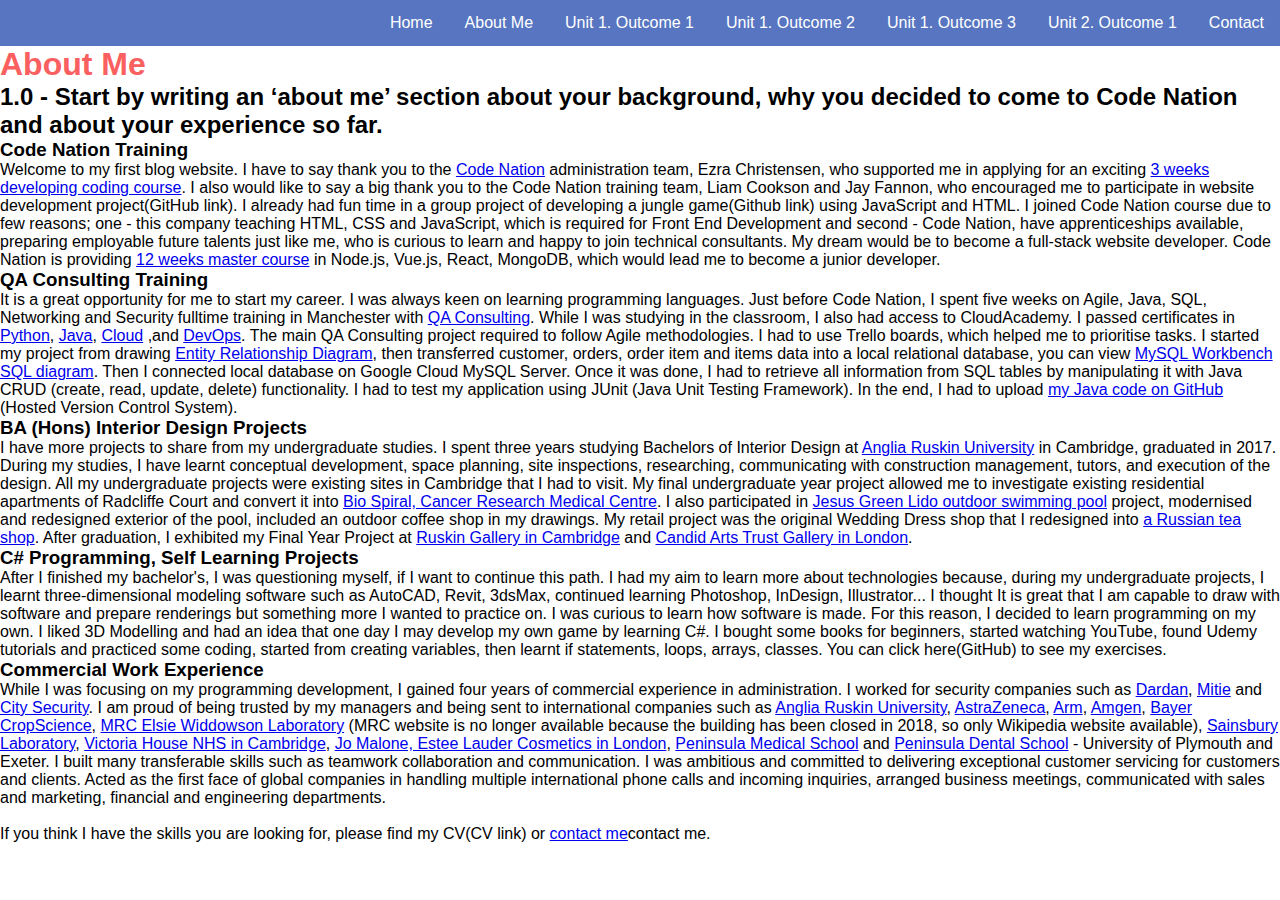
==== aboutMe.html @ 2a81d44c "First upload of website" ====
<!DOCTYPE html>
<html lang="en">
<head>
    <meta charset="UTF-8">
    <link rel="stylesheet" type="text/css" href="main.css">
    <title>Document</title>
</head>
<body>
    <!-- Div for Navigation bar of About Me page -->
    <div class="top">
        <a href="contact.html">Contact</a>
        <a href="unit2Outcome1.html">Unit 2. Outcome 1</a>
        <a href="unit1Outcome3.html">Unit 1. Outcome 3</a>
        <a href="unit1Outcome2.html"> Unit 1. Outcome 2</a>
        <a href="unit1Outcome1.html"> Unit 1. Outcome 1</a>
        <a href="aboutMe.html"> About Me</a>
        <a href="index.html">Home</a>
    </div>

    <div>
        <h1>About Me</h1>
    </div>

    <div>
        <h2>1.0 - Start by writing an ‘about me’ section about your background, why you decided to come to Code Nation and about your experience so far.</h2>
    </div>

    <div>
        <h3>Code Nation Training</h3>
        <p>
            Welcome to my first blog website. I have to say thank you to the <a href="https://wearecodenation.com/" target="_blank">Code Nation</a> administration team, Ezra Christensen, who supported me in applying for an exciting <a href="developingCoding.pdf" target="_blank">3 weeks developing coding course</a>. I also would like to say a big thank you to the Code Nation training team, Liam Cookson and Jay Fannon, who encouraged me to participate in website development project(GitHub link). I already had fun time in a group project of developing a jungle game(Github link) using JavaScript and HTML. I joined Code Nation course due to few reasons; one - this company teaching HTML, CSS and JavaScript, which is required for Front End Development and second - Code Nation, have apprenticeships available, preparing employable future talents just like me, who is curious to learn and happy to join technical consultants. My dream would be to become a full-stack website developer. Code Nation is providing <a href="masterCoding.pdf" target="_blank">12 weeks master course</a> in Node.js, Vue.js, React, MongoDB, which would lead me to become a junior developer. 
        </p>

        <h3>QA Consulting Training</h3>
        <p>
            It is a great opportunity for me to start my career. I was always keen on learning programming languages. Just before Code Nation, I spent five weeks on Agile, Java, SQL, Networking and Security fulltime training in Manchester with <a href="https://www.qa.com/learners/become-a-digital-consultant/" target="_blank">QA Consulting</a>. While I was studying in the classroom, I also had access to CloudAcademy. I passed certificates in <a href="pythonCertificate.pdf" target="_blank">Python</a>, <a href="javaCertificate.pdf" target="_blank">Java</a>, <a href="cloudCertificate.pdf" target="_blank">Cloud</a> ,and <a href="devOpsCertificate.pdf" target="_blank">DevOps</a>. The main QA Consulting project required to follow Agile methodologies. I had to use Trello boards, which helped me to prioritise tasks. I started my project from drawing <a href="erd.pdf" target="_blank">Entity Relationship Diagram</a>, then transferred customer, orders, order item and items data into a local relational database, you can view <a href="sqlDiagram.PNG" target="_blank">MySQL Workbench SQL diagram</a>. Then I connected local database on Google Cloud MySQL Server. Once it was done, I had to retrieve all information from SQL tables by manipulating it with Java CRUD (create, read, update, delete) functionality. I had to test my application using JUnit (Java Unit Testing Framework). In the end, I had to upload <a href="https://github.com/Kbrazinskaite/ims/tree/master/src/main/java/com/qa" target="_blank">my Java code on GitHub</a> (Hosted Version Control System).

        </p>

        <h3>BA (Hons) Interior Design Projects</h3>
        <p>
            I have more projects to share from my undergraduate studies. I spent three years studying Bachelors of Interior Design at <a href="https://aru.ac.uk/study/undergraduate/interior-design" target="_blank">Anglia Ruskin University</a> in Cambridge, graduated in 2017. During my studies, I have learnt conceptual development, space planning, site inspections, researching, communicating with construction management, tutors, and execution of the design. All my undergraduate projects were existing sites in Cambridge that I had to visit. My final undergraduate year project allowed me to investigate existing residential apartments of Radcliffe Court and convert it into <a href="https://kbrazinskaite3.wixsite.com/mysite" target="_blank">Bio Spiral, Cancer Research Medical Centre</a>. I also participated in <a href="https://kbrazinskaite3.wixsite.com/mysite" target="_blank">Jesus Green Lido outdoor swimming pool</a> project, modernised and redesigned exterior of the pool, included an outdoor coffee shop in my drawings. My retail project was the original Wedding Dress shop that I redesigned into <a href="https://kbrazinskaite3.wixsite.com/mysite" target="_blank">a Russian tea shop</a>. After graduation, I exhibited my Final Year Project at <a href="https://aru.ac.uk/arts-humanities-and-social-sciences/ruskin-gallery" target="_blank">Ruskin Gallery in Cambridge</a> and <a href="https://candidarts.wordpress.com/" target="_blank">Candid Arts Trust Gallery in London</a>.
        </p>

        <h3>C# Programming, Self Learning Projects</h3>
        <p>
            After I finished my bachelor's, I was questioning myself, if I want to continue this path. I had my aim to learn more about technologies because, during my undergraduate projects, I learnt three-dimensional modeling software such as AutoCAD, Revit, 3dsMax, continued learning Photoshop, InDesign, Illustrator... I thought It is great that I am capable to draw with software and prepare renderings but something more I wanted to practice on. I was curious to learn how software is made. For this reason, I decided to learn programming on my own. I liked 3D Modelling and had an idea that one day I may develop my own game by learning C#. I bought some books for beginners, started watching YouTube, found Udemy tutorials and practiced some coding, started from creating variables, then learnt if statements, loops, arrays, classes. You can click here(GitHub) to see my exercises. 
        </p>

        <h3>Commercial Work Experience</h3>
        <p>
            While I was focusing on my programming development, I gained four years of commercial experience in administration. I worked for security companies such as <a href="https://dardansecurity.co.uk/" target="_blank">Dardan</a>, <a href="https://www.mitie.com/about-mitie/" target="_blank">Mitie</a> and <a href="https://www.citysecurity.org.uk/" target="_blank">City Security</a>. I am proud of being trusted by my managers and being sent to international companies such as <a href="https://aru.ac.uk/" target="_blank">Anglia Ruskin University</a>, <a href="https://www.astrazeneca.co.uk/" target="_blank">AstraZeneca</a>, <a href="https://www.arm.com/" target="_blank">Arm</a>, <a href="https://www.amgen.com/" target="_blank">Amgen</a>, <a href="https://www.cropscience.bayer.com/" target="_blank">Bayer CropScience</a>, <a href="https://en.wikipedia.org/wiki/MRC_Human_Nutrition_Research" target="_blank">MRC Elsie Widdowson Laboratory</a> (MRC website is no longer available because the building has been closed in 2018, so only Wikipedia website available), <a href="https://www.slcu.cam.ac.uk/" target="_blank">Sainsbury Laboratory</a>, <a href="https://www.england.nhs.uk/mids-east/" target="_blank">Victoria House NHS in Cambridge</a>, <a href="https://www.jomalone.co.uk/" target="_blank">Jo Malone, Estee Lauder Cosmetics in London</a>, <a href="https://www.plymouth.ac.uk/schools/peninsula-medical-school" target="_blank">Peninsula Medical School</a> and <a href="https://www.plymouth.ac.uk/schools/peninsula-medical-school" target="_blank">Peninsula Dental School</a> - University of Plymouth and Exeter. I built many transferable skills such as teamwork collaboration and communication. I was ambitious and committed to delivering exceptional customer servicing for customers and clients. Acted as the first face of global companies in handling multiple international phone calls and incoming inquiries, arranged business meetings, communicated with sales and marketing, financial and engineering departments.
        
            <br>
            <br>
            If you think I have the skills you are looking for, please find my CV(CV link) or <a href="contact.html" target="_blank">contact me</a>contact me.         
        </p>
    </div>
    
</body>
</html>
---- main.css ----
/* Navigation bar style */

.top a {
    float: right;
    display: block;
    background-color: #5775C1;
    color: white;
	text-align: center;
    padding: 14px 16px;
    text-decoration: none;	
}

.top a:hover {
    background-color: #FA6060;
    color: black;
}

.top {
    overflow: hidden;
    background-color: #5775C1;
}

/* Background colour */
body {
    background: white;
}

/* home image size */
.homeImage{
    width: 100%;
    opacity: 0.8;
}

/* animated welcome text */
*{
    padding: 0;
    margin: 0;
    font-family: sans-serif;
}

.container{
    text-align: center;
    position: absolute;
    top: 60%;
    left: 50%;
    transform: translate(-50%,-50%);
    width: 100%;
}
.container span{
    color: white;
    text-transform: uppercase;
    display: block;
}

.text1{
    color: white;
    font-size: 60px;
    font-weight: 700;
    letter-spacing: 8px;
    margin-bottom: 20px;
    background: black;
    opacity: 0.6;
    position: relative;
    animation: text 3s 1;
}

.text2{
    color: white;
    font-size: 30px;
}

@keyframes text{
    0%{
        color: black;
        opacity: 0.6;
        margin-bottom: -40%;
    }
    30%{
        letter-spacing: 25px;
        margin-bottom: -40%;
    }
    85%{
        letter-spacing: 8px;
        margin-bottom: -40%;
    }
}

/* main subtitle in every page style */
h1 {
    color: #FA6060;
}

body{
    font-family: Arial;
}
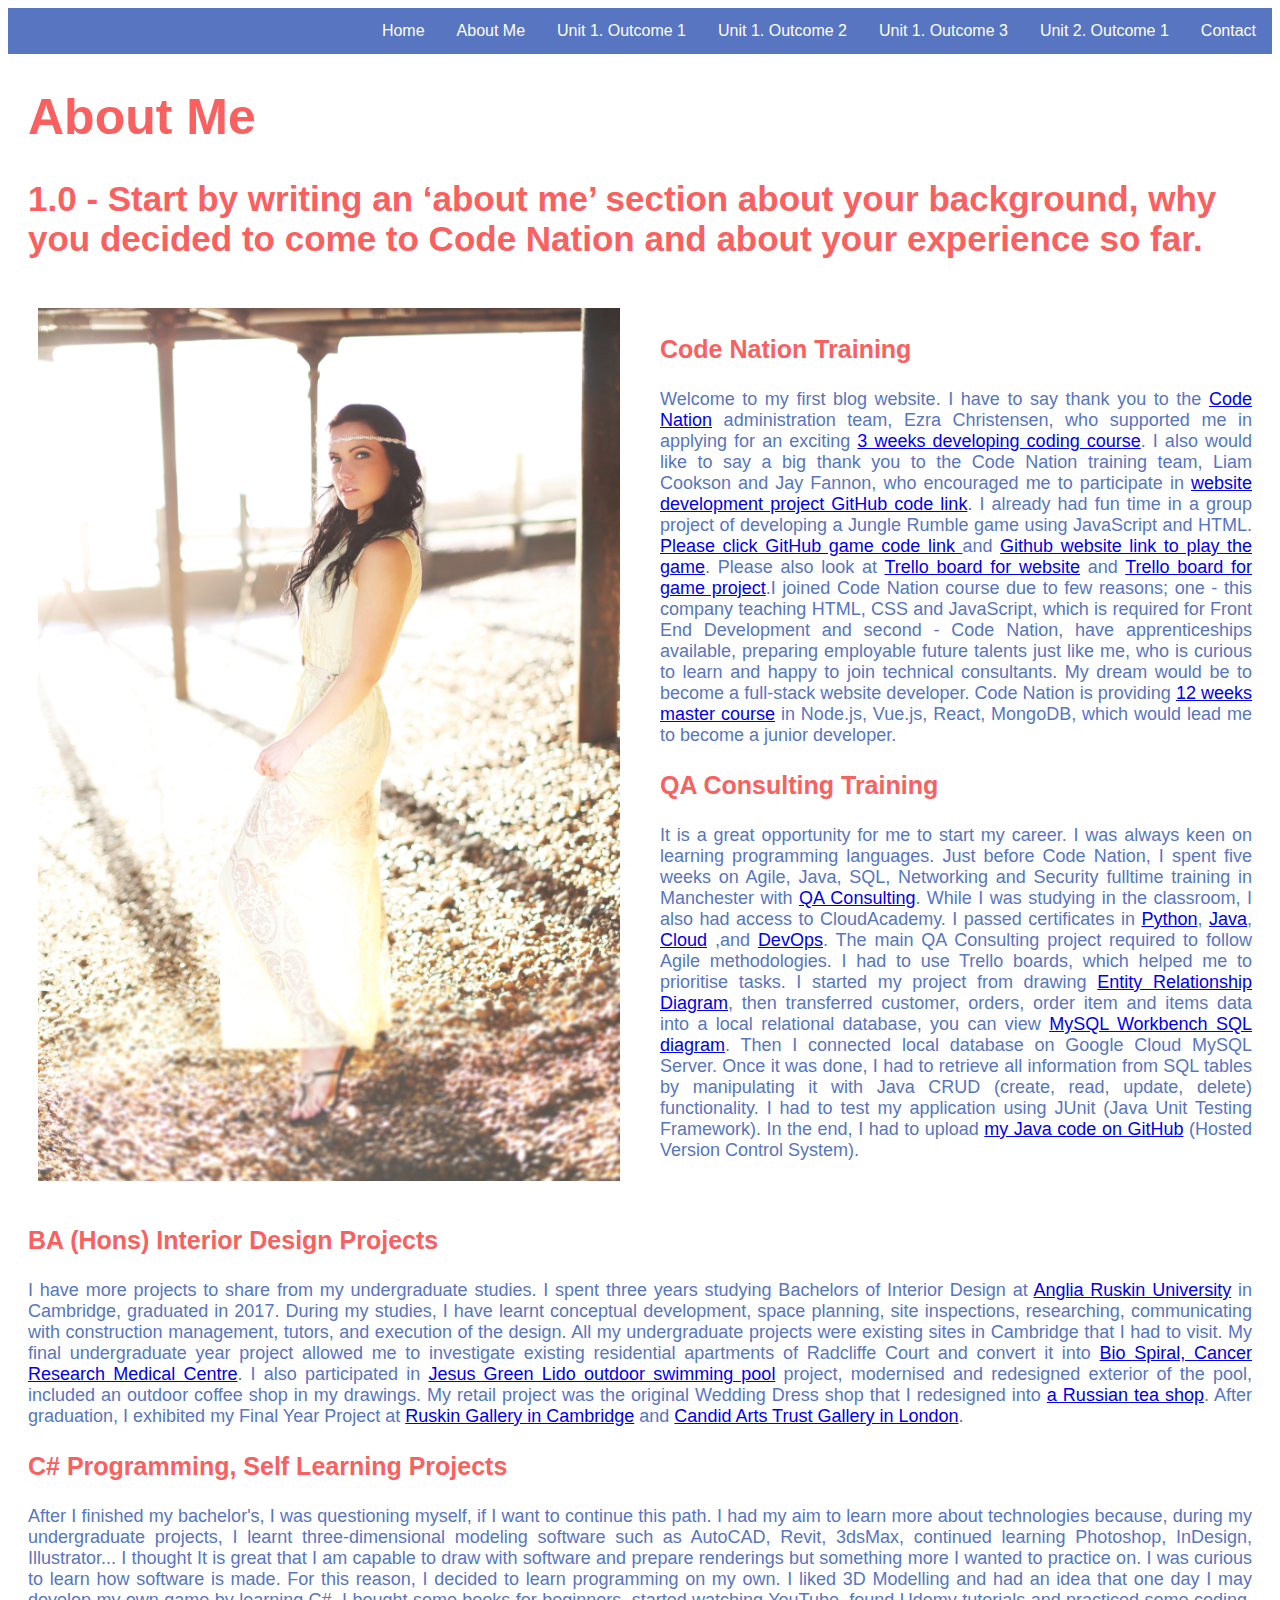
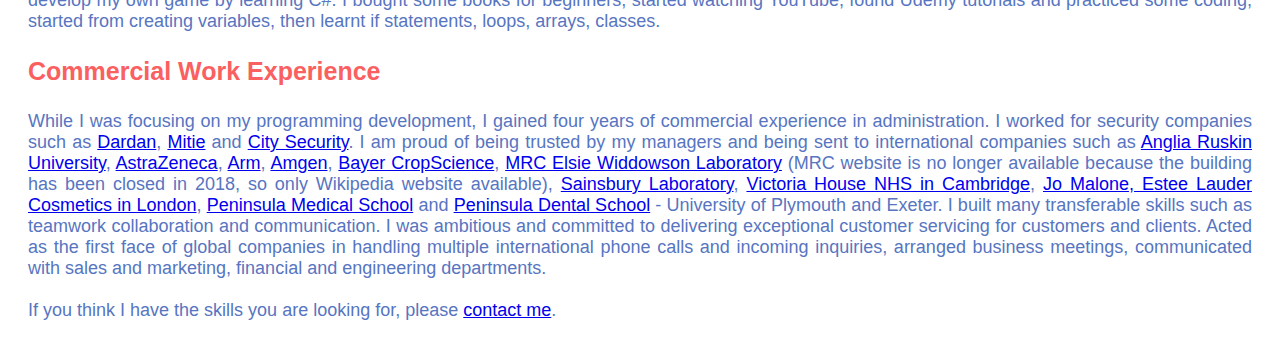
==== commit 9172b7df: "final updated website for submission" ====
--- a/aboutMe.html
+++ b/aboutMe.html
@@ -21,22 +21,27 @@
         <h1>About Me</h1>
     </div>
 
+    <!----------------------------------- Div for 1.0 question ------------------------------------>
     <div>
         <h2>1.0 - Start by writing an ‘about me’ section about your background, why you decided to come to Code Nation and about your experience so far.</h2>
     </div>
+    
+    <div class="flex-item1">
+        <img src="myImage.JPG" alt="My Portfolio Image" class="myImage">
+        <div class="textpadding1">
+            <h3>Code Nation Training</h3>
+            <p>
+                Welcome to my first blog website. I have to say thank you to the <a href="https://wearecodenation.com/" target="_blank">Code Nation</a> administration team, Ezra Christensen, who supported me in applying for an exciting <a href="developingCoding.pdf" target="_blank">3 weeks developing coding course</a>. I also would like to say a big thank you to the Code Nation training team, Liam Cookson and Jay Fannon, who encouraged me to participate in <a href="https://github.com/KristinaBrazinskaite/websiteportfolio" target="_blank">website development project GitHub code link</a>. I already had fun time in a group project of developing a Jungle Rumble game using JavaScript and HTML. <a href="https://github.com/KristinaBrazinskaite/gameportfolio   " target="_blank">Please click GitHub game code link </a> and <a href="https://kristinabrazinskaite.github.io/gameportfolio/" target="_blank">Github website link to play the game</a>. Please also look at <a href="https://trello.com/b/kU5kAXqt/kristina-website-development" target="_blank">Trello board for website</a> and <a href="https://trello.com/b/UZbOlmoK/jungle-rumble-game" target="_blank">Trello board for game project</a>.I joined Code Nation course due to few reasons; one - this company teaching HTML, CSS and JavaScript, which is required for Front End Development and second - Code Nation, have apprenticeships available, preparing employable future talents just like me, who is curious to learn and happy to join technical consultants. My dream would be to become a full-stack website developer. Code Nation is providing <a href="masterCoding.pdf" target="_blank">12 weeks master course</a> in Node.js, Vue.js, React, MongoDB, which would lead me to become a junior developer.
+            </p>
+
+            <h3>QA Consulting Training</h3>
+            <p>
+                It is a great opportunity for me to start my career. I was always keen on learning programming languages. Just before Code Nation, I spent five weeks on Agile, Java, SQL, Networking and Security fulltime training in Manchester with <a href="https://www.qa.com/learners/become-a-digital-consultant/" target="_blank">QA Consulting</a>. While I was studying in the classroom, I also had access to CloudAcademy. I passed certificates in <a href="pythonCertificate.pdf" target="_blank">Python</a>, <a href="javaCertificate.pdf" target="_blank">Java</a>, <a href="cloudCertificate.pdf" target="_blank">Cloud</a> ,and <a href="devOpsCertificate.pdf" target="_blank">DevOps</a>. The main QA Consulting project required to follow Agile methodologies. I had to use Trello boards, which helped me to prioritise tasks. I started my project from drawing <a href="erd.pdf" target="_blank">Entity Relationship Diagram</a>, then transferred customer, orders, order item and items data into a local relational database, you can view <a href="sqlDiagram.PNG" target="_blank">MySQL Workbench SQL diagram</a>. Then I connected local database on Google Cloud MySQL Server. Once it was done, I had to retrieve all information from SQL tables by manipulating it with Java CRUD (create, read, update, delete) functionality. I had to test my application using JUnit (Java Unit Testing Framework). In the end, I had to upload <a href="https://github.com/Kbrazinskaite/ims/tree/master/src/main/java/com/qa" target="_blank">my Java code on GitHub</a> (Hosted Version Control System).
+            </p>
+        </div>
+    </div>
 
     <div>
-        <h3>Code Nation Training</h3>
-        <p>
-            Welcome to my first blog website. I have to say thank you to the <a href="https://wearecodenation.com/" target="_blank">Code Nation</a> administration team, Ezra Christensen, who supported me in applying for an exciting <a href="developingCoding.pdf" target="_blank">3 weeks developing coding course</a>. I also would like to say a big thank you to the Code Nation training team, Liam Cookson and Jay Fannon, who encouraged me to participate in website development project(GitHub link). I already had fun time in a group project of developing a jungle game(Github link) using JavaScript and HTML. I joined Code Nation course due to few reasons; one - this company teaching HTML, CSS and JavaScript, which is required for Front End Development and second - Code Nation, have apprenticeships available, preparing employable future talents just like me, who is curious to learn and happy to join technical consultants. My dream would be to become a full-stack website developer. Code Nation is providing <a href="masterCoding.pdf" target="_blank">12 weeks master course</a> in Node.js, Vue.js, React, MongoDB, which would lead me to become a junior developer. 
-        </p>
-
-        <h3>QA Consulting Training</h3>
-        <p>
-            It is a great opportunity for me to start my career. I was always keen on learning programming languages. Just before Code Nation, I spent five weeks on Agile, Java, SQL, Networking and Security fulltime training in Manchester with <a href="https://www.qa.com/learners/become-a-digital-consultant/" target="_blank">QA Consulting</a>. While I was studying in the classroom, I also had access to CloudAcademy. I passed certificates in <a href="pythonCertificate.pdf" target="_blank">Python</a>, <a href="javaCertificate.pdf" target="_blank">Java</a>, <a href="cloudCertificate.pdf" target="_blank">Cloud</a> ,and <a href="devOpsCertificate.pdf" target="_blank">DevOps</a>. The main QA Consulting project required to follow Agile methodologies. I had to use Trello boards, which helped me to prioritise tasks. I started my project from drawing <a href="erd.pdf" target="_blank">Entity Relationship Diagram</a>, then transferred customer, orders, order item and items data into a local relational database, you can view <a href="sqlDiagram.PNG" target="_blank">MySQL Workbench SQL diagram</a>. Then I connected local database on Google Cloud MySQL Server. Once it was done, I had to retrieve all information from SQL tables by manipulating it with Java CRUD (create, read, update, delete) functionality. I had to test my application using JUnit (Java Unit Testing Framework). In the end, I had to upload <a href="https://github.com/Kbrazinskaite/ims/tree/master/src/main/java/com/qa" target="_blank">my Java code on GitHub</a> (Hosted Version Control System).
-
-        </p>
-
         <h3>BA (Hons) Interior Design Projects</h3>
         <p>
             I have more projects to share from my undergraduate studies. I spent three years studying Bachelors of Interior Design at <a href="https://aru.ac.uk/study/undergraduate/interior-design" target="_blank">Anglia Ruskin University</a> in Cambridge, graduated in 2017. During my studies, I have learnt conceptual development, space planning, site inspections, researching, communicating with construction management, tutors, and execution of the design. All my undergraduate projects were existing sites in Cambridge that I had to visit. My final undergraduate year project allowed me to investigate existing residential apartments of Radcliffe Court and convert it into <a href="https://kbrazinskaite3.wixsite.com/mysite" target="_blank">Bio Spiral, Cancer Research Medical Centre</a>. I also participated in <a href="https://kbrazinskaite3.wixsite.com/mysite" target="_blank">Jesus Green Lido outdoor swimming pool</a> project, modernised and redesigned exterior of the pool, included an outdoor coffee shop in my drawings. My retail project was the original Wedding Dress shop that I redesigned into <a href="https://kbrazinskaite3.wixsite.com/mysite" target="_blank">a Russian tea shop</a>. After graduation, I exhibited my Final Year Project at <a href="https://aru.ac.uk/arts-humanities-and-social-sciences/ruskin-gallery" target="_blank">Ruskin Gallery in Cambridge</a> and <a href="https://candidarts.wordpress.com/" target="_blank">Candid Arts Trust Gallery in London</a>.
@@ -44,7 +49,7 @@
 
         <h3>C# Programming, Self Learning Projects</h3>
         <p>
-            After I finished my bachelor's, I was questioning myself, if I want to continue this path. I had my aim to learn more about technologies because, during my undergraduate projects, I learnt three-dimensional modeling software such as AutoCAD, Revit, 3dsMax, continued learning Photoshop, InDesign, Illustrator... I thought It is great that I am capable to draw with software and prepare renderings but something more I wanted to practice on. I was curious to learn how software is made. For this reason, I decided to learn programming on my own. I liked 3D Modelling and had an idea that one day I may develop my own game by learning C#. I bought some books for beginners, started watching YouTube, found Udemy tutorials and practiced some coding, started from creating variables, then learnt if statements, loops, arrays, classes. You can click here(GitHub) to see my exercises. 
+            After I finished my bachelor's, I was questioning myself, if I want to continue this path. I had my aim to learn more about technologies because, during my undergraduate projects, I learnt three-dimensional modeling software such as AutoCAD, Revit, 3dsMax, continued learning Photoshop, InDesign, Illustrator... I thought It is great that I am capable to draw with software and prepare renderings but something more I wanted to practice on. I was curious to learn how software is made. For this reason, I decided to learn programming on my own. I liked 3D Modelling and had an idea that one day I may develop my own game by learning C#. I bought some books for beginners, started watching YouTube, found Udemy tutorials and practiced some coding, started from creating variables, then learnt if statements, loops, arrays, classes. 
         </p>
 
         <h3>Commercial Work Experience</h3>
@@ -53,7 +58,7 @@
         
             <br>
             <br>
-            If you think I have the skills you are looking for, please find my CV(CV link) or <a href="contact.html" target="_blank">contact me</a>contact me.         
+            If you think I have the skills you are looking for, please <a href="contact.html" target="_blank">contact me</a>.         
         </p>
     </div>
     
--- a/main.css
+++ b/main.css
@@ -1,5 +1,6 @@
-/* Navigation bar style */
-
+/* -------------------------------------- All Pages Style -----------------------------------*/
+
+/* ------------------------------------ Navigation Bar Style --------------------------------*/
 .top a {
     float: right;
     display: block;
@@ -20,11 +21,60 @@
     background-color: #5775C1;
 }
 
-/* Background colour */
-body {
-    background: white;
-}
-
+/* --------------------------- Title, Subtitle, Paragraph, List Style ------------------------*/
+/* body style */
+body{
+    font-family: Arial;
+    background-color: white;
+}
+
+/* main title in every page style */
+h1 {
+    color: #FA6060;
+    font-size: 50px;
+    text-align: left;
+    box-sizing: border-box;
+    padding: 0px 20px 0px 20px;
+}
+
+/* question subtitle in every page style */
+h2 {
+    color: #FA6060;
+    font-size: 35px;
+    text-align: left;
+    box-sizing: border-box;
+    padding: 0px 20px 0px 20px;
+}
+
+/* answer subtitle in every page style */
+h3 {
+    color: #FA6060;
+    font-size: 25px;
+    text-align: left;
+    box-sizing: border-box;
+    padding: 0px 20px 0px 20px;
+}
+
+/* answer subtitle in every page style */
+h4 {
+    color: white;
+    font-size: 25px;
+    text-align: center;
+}
+
+/* all paragraphs text style */
+p, ol, li {
+    color: #5775C1;
+    font-size: 18px;
+    text-align: justify;
+}
+
+p {
+    box-sizing: border-box;
+    padding: 0px 20px 0px 20px;
+}
+
+/* --------------------------------------- Home Page Style -----------------------------------*/
 /* home image size */
 .homeImage{
     width: 100%;
@@ -32,11 +82,6 @@
 }
 
 /* animated welcome text */
-*{
-    padding: 0;
-    margin: 0;
-    font-family: sans-serif;
-}
 
 .container{
     text-align: center;
@@ -85,11 +130,81 @@
     }
 }
 
-/* main subtitle in every page style */
-h1 {
-    color: #FA6060;
-}
-
-body{
-    font-family: Arial;
-}+#myName {
+    color: #5775C1;
+    font-size: 50px;
+}
+
+/* ------------------------------------- About Me Page Style ---------------------------------*/
+.flex-item1 {
+    display:flex;
+    align-items: center;
+}
+.flex-item1 img{
+    flex-grow:0;
+    flex-shrink:0;
+}
+
+.myImage{
+    width: 50%;
+    opacity: 0.9;
+    box-sizing: border-box;
+    padding: 20px 20px 20px 30px;
+}
+
+/* ---------------------------------- Unit 1. Outcome 1 Page Style ---------------------------*/
+.comptia1{
+    width: 50%;
+    opacity: 0.9;
+    box-sizing: border-box;
+    padding: 20px 20px 20px 30px;
+}
+
+.comptia2{
+    width: 50%;
+    opacity: 0.9;
+    box-sizing: border-box;
+    padding: 20px 20px 20px 30px;
+}
+
+.comptia3{
+    width: 50%;
+    opacity: 0.9;
+    box-sizing: border-box;
+    padding: 20px 20px 20px 30px;
+}
+
+.comptia4{
+    width: 50%;
+    opacity: 0.9;
+    box-sizing: border-box;
+    padding: 20px 20px 20px 30px;
+}
+
+.comptia5{
+    width: 50%;
+    opacity: 0.9;
+    box-sizing: border-box;
+    padding: 20px 20px 20px 30px;
+}
+
+.comptia6{
+    width: 50%;
+    opacity: 0.9;
+    box-sizing: border-box;
+    padding: 20px 20px 20px 30px;
+}
+
+/* ---------------------------------- Unit 1. Outcome 2 Page Style ---------------------------*/
+
+/* ---------------------------------- Unit 3. Outcome 3 Page Style ---------------------------*/
+
+/* ---------------------------------- Unit 2. Outcome 1 Page Style ---------------------------*/
+
+/* -------------------------------------- Contact Me Page Style ------------------------------*/
+
+.footer {
+    padding: 50px;
+    background: #5775C1;
+    margin-top: 50px;
+}
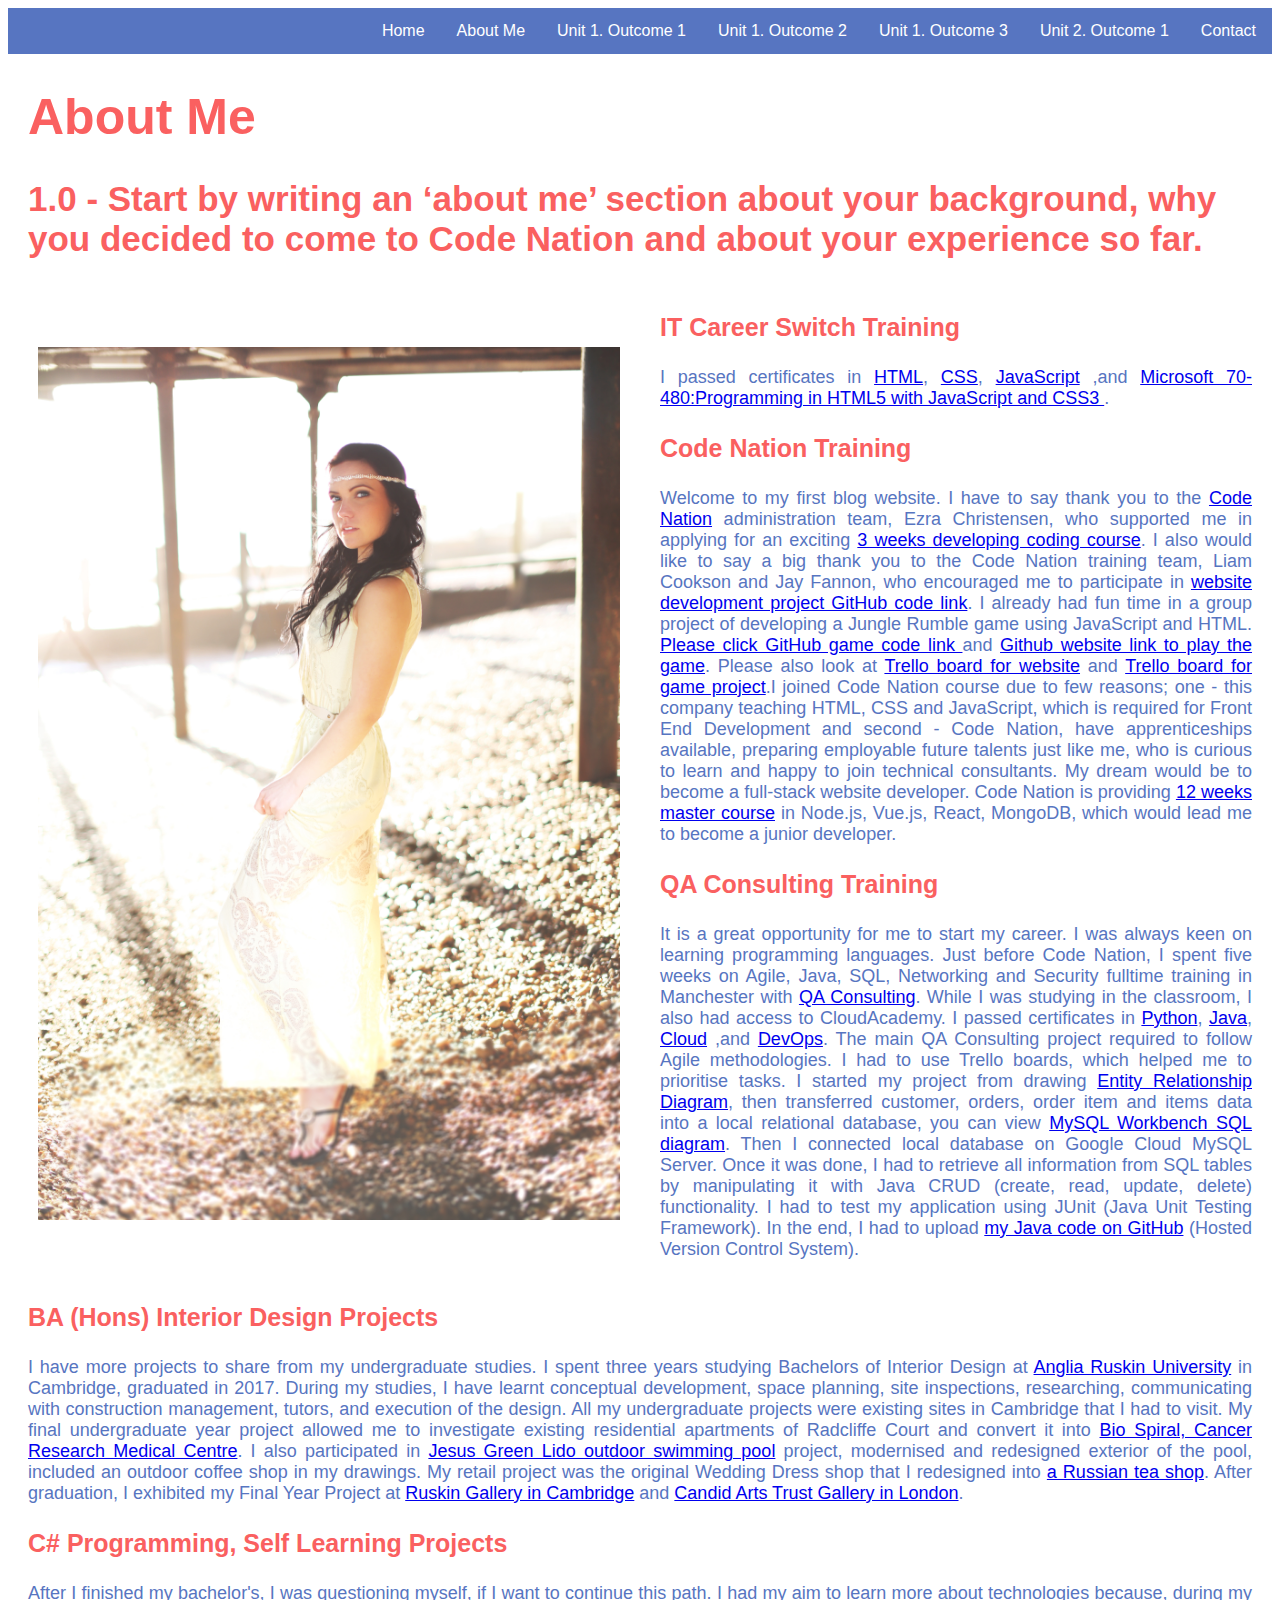
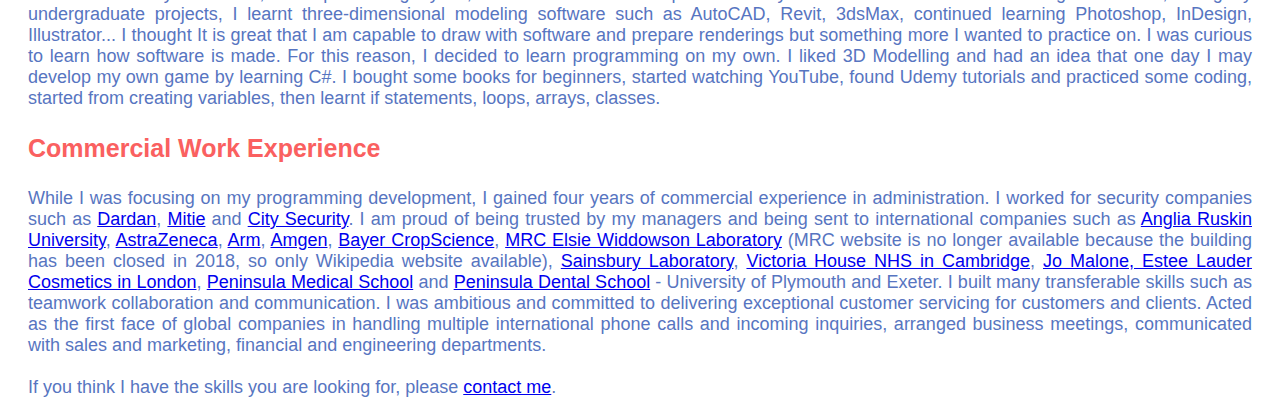
==== commit 2cc120e2: "Add files via upload" ====
--- a/aboutMe.html
+++ b/aboutMe.html
@@ -29,6 +29,14 @@
     <div class="flex-item1">
         <img src="myImage.JPG" alt="My Portfolio Image" class="myImage">
         <div class="textpadding1">
+            
+            <h3>IT Career Switch Training</h3>
+            <p>
+                I passed certificates in <a href="htmlCertificate.pdf" target="_blank">HTML</a>, <a href="cssCertificate.pdf" target="_blank">CSS</a>, <a href="javaScriptCertificate.pdf" target="_blank">JavaScript</a> ,and <a href="microsoftCertificate.pdf" target="_blank">Microsoft 70-480:Programming in
+                    HTML5 with JavaScript and CSS3
+                    </a>.
+            </p>
+
             <h3>Code Nation Training</h3>
             <p>
                 Welcome to my first blog website. I have to say thank you to the <a href="https://wearecodenation.com/" target="_blank">Code Nation</a> administration team, Ezra Christensen, who supported me in applying for an exciting <a href="developingCoding.pdf" target="_blank">3 weeks developing coding course</a>. I also would like to say a big thank you to the Code Nation training team, Liam Cookson and Jay Fannon, who encouraged me to participate in <a href="https://github.com/KristinaBrazinskaite/websiteportfolio" target="_blank">website development project GitHub code link</a>. I already had fun time in a group project of developing a Jungle Rumble game using JavaScript and HTML. <a href="https://github.com/KristinaBrazinskaite/gameportfolio   " target="_blank">Please click GitHub game code link </a> and <a href="https://kristinabrazinskaite.github.io/gameportfolio/" target="_blank">Github website link to play the game</a>. Please also look at <a href="https://trello.com/b/kU5kAXqt/kristina-website-development" target="_blank">Trello board for website</a> and <a href="https://trello.com/b/UZbOlmoK/jungle-rumble-game" target="_blank">Trello board for game project</a>.I joined Code Nation course due to few reasons; one - this company teaching HTML, CSS and JavaScript, which is required for Front End Development and second - Code Nation, have apprenticeships available, preparing employable future talents just like me, who is curious to learn and happy to join technical consultants. My dream would be to become a full-stack website developer. Code Nation is providing <a href="masterCoding.pdf" target="_blank">12 weeks master course</a> in Node.js, Vue.js, React, MongoDB, which would lead me to become a junior developer.
